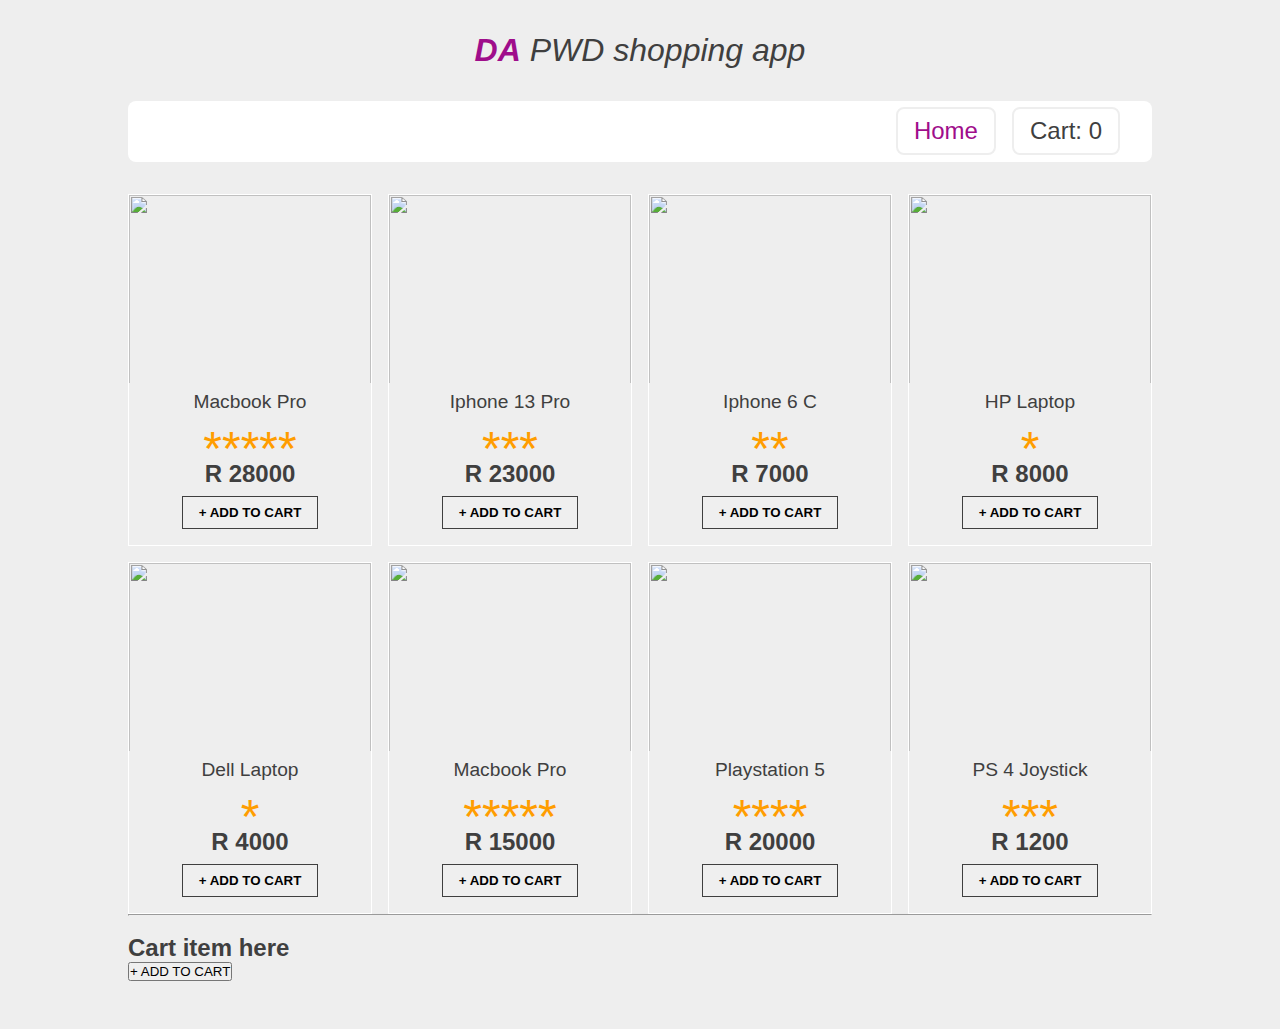
==== index.html @ 8579a852 "added new button" ====
<!DOCTYPE html>
<html lang="en">
  <head>
    <meta charset="UTF-8" />
    <meta http-equiv="X-UA-Compatible" content="IE=edge" />
    <meta name="viewport" content="width=device-width, initial-scale=1.0" />
    <link rel="stylesheet" href="style.css" />
    <title>Document</title>
  </head>
  <body>
    <!--LOGO-->
    <div class="logo"><span>DA</span> PWD shopping app</div>

    <div class="container">
      <!--NAVBAR-->
      <nav>
        <a href="./index.html" class="active">Home</a>
        <a href="#">Cart: <span>0</span></a>
      </nav>

      <!--PRODUCTS SECTION-->
      <section class="products" id="productsEl">
        <div class="product">
          <div class="product__img">
            <img
              src="https://www.istore.co.za/media/catalog/product/m/a/macbook_pro_space_grey-1_2.png?format=jpeg"
              alt=""
            />
          </div>

          <div class="product__name">Computer</div>
          <div class="product__rate">
            <span>*</span><span>*</span><span>*</span><span>*</span>
          </div>
          <div class="product__price">R <span>2000</span></div>
          <button onclick="addNew()">+ ADD TO CART</button>
        </div>
      </section>
      <hr>
      <br>
      <h2>Cart item here</h2>
      <button>+ ADD TO CART</button>
    </div>

    <!--JAVASCRIPT-->
    <script src="./script.js"></script>
  </body>
</html>
---- style.css ----
/* DEFAULT CSS variables *********/
:root {
  --bodyBg: #eee;
  --white: #fff;
  --bodyColor: rgb(63, 63, 63);
  --primary: rgb(159, 13, 139);
  --transition: ease-in-out 300ms;
  --gold: rgb(255, 157, 0);
}

/* RESET general style ************/
* {
  margin: 0;
  padding: 0;
  box-sizing: border-box;
  font-family: sans-serif;
  text-align: none;
  list-style: none;
}

body {
  background-color: var(--bodyBg);
  color: var(--bodyColor);
  padding-bottom: 3rem;
}

/* CONTAINER **********************/
.container {
  width: 90%;
  margin: 0 auto;
}

/* LOGO section *******************/
.logo {
  text-align: center;
  margin: 1rem;
  font-size: 1.5rem;
  font-style: italic;
}

.logo span {
  color: var(--primary);
  font-weight: bolder;
  font-family: sans-serif;
}

/* NAVIGATION ********************/
nav {
  display: flex;
  justify-content: center;
  align-items: center;
  gap: .5rem;
  background: var(--white);
  padding: 0.4rem;
  border-radius: 0.5rem;
}

nav a {
  text-decoration: none;
  color: var(--bodyColor);
  border: solid 2px var(--bodyBg);
  font-size: 1.2rem;
  cursor: pointer;
  padding: 0.3rem .5rem;
  border-radius: 0.5rem;
  transition: var(--transition);
}

nav a:hover {
  border: solid 2px var(--primary);
}

a,
.active {
  color: var(--primary);
}

/* PRODUCT IN HOME PAGE **********/
.products {
  padding-top: 1rem;
  display: grid;
  grid-template-columns: repeat(2, 1fr);
  gap: 1rem;
}

.product {
  width: 100%;
  height: 22rem;
  padding-bottom: 1rem;
  overflow: hidden;
  display: flex;
  flex-direction: column;
  align-items: center;
  justify-content: space-between;
  gap: 0.3rem;
  border: solid 1px var(--white);
  transition: var(--transition);
}

.product:hover {
  transform: scale(1.04);
  -webkit-box-shadow: 0px 10px 13px -7px #000000,
    -50px -50px 0px -30px rgba(0, 0, 0, 0);
  box-shadow: 0px 10px 13px -7px #000000, -50px -50px 0px -30px rgba(0, 0, 0, 0);
}
.product .product__img {
  width: 100%;
  height: 10rem;
  overflow: hidden;
}
.product img {
  width: 100%;
  height: 10rem;
  object-fit: cover;
  transition: var(--transition);
}

.product img:hover {
  transform: scale(1.1);
}

.product .product__name {
  font-size: 1rem;
}

.product .product__price {
  font-size: 1.3rem;
  font-weight: bold;
  margin-top: -1.5rem;
}

.product .product__rate {
  font-size: 3rem;
  color: var(--gold);
  cursor: pointer;
}

.product button {
  padding: 0.5rem 1rem;
  cursor: pointer;
  font-weight: bold;
  border: solid 1px var(--bodyColor);
  transition: var(--transition);
}

.product button:hover {
  background-color: var(--primary);
  color: var(--white);
  transform: scale(1.04);
  border: solid 1px var(--primary);
  -webkit-box-shadow: 0px 10px 13px -7px #000000,
    -50px -50px 0px -30px rgba(0, 0, 0, 0);
  box-shadow: 0px 10px 13px -7px #000000, -50px -50px 0px -30px rgba(0, 0, 0, 0);
}

/* ***/
@media (min-width: 768px) {
  /* CONTAINER **********************/
  .container {
    width: 80%;
    margin: 0 auto;
  }

  /* LOGO section *******************/
  .logo {
    text-align: center;
    margin: 2rem;
    font-size: 2rem;
    font-style: italic;
  }

  .logo span {
    color: var(--primary);
    font-weight: bolder;
    font-family: sans-serif;
  }

  /* NAVIGATION ********************/
  nav {
    display: flex;
    justify-content: flex-end;
    align-items: center;
    gap: 1rem;
    background: var(--white);
    padding: 0.4rem 2rem;
    border-radius: 0.5rem;
  }

  nav a {
    text-decoration: none;
    color: var(--bodyColor);
    border: solid 2px var(--bodyBg);
    font-size: 1.5rem;
    cursor: pointer;
    padding: 0.5rem 1rem;
    border-radius: 0.5rem;
    transition: var(--transition);
  }

  nav a:hover {
    border: solid 2px var(--primary);
  }

  a,
  .active {
    color: var(--primary);
  }

  /* PRODUCT IN HOME PAGE **********/
  .products {
    padding-top: 2rem;
    display: grid;
    grid-template-columns: repeat(4, 1fr);
    gap: 1rem;
  }

  .product {
    width: 100%;
    height: 22rem;
    padding-bottom: 1rem;
    overflow: hidden;
    display: flex;
    flex-direction: column;
    align-items: center;
    justify-content: space-between;
    gap: 0.5rem;
    border: solid 1px var(--white);
    transition: var(--transition);
  }

  .product:hover {
    transform: scale(1.04);
    -webkit-box-shadow: 0px 10px 13px -7px #000000,
      -50px -50px 0px -30px rgba(0, 0, 0, 0);
    box-shadow: 0px 10px 13px -7px #000000,
      -50px -50px 0px -30px rgba(0, 0, 0, 0);
  }
  .product .product__img {
    width: 100%;
    height: 12rem;
    overflow: hidden;
  }
  .product img {
    width: 100%;
    height: 12rem;
    object-fit: cover;
    transition: var(--transition);
  }

  .product img:hover {
    transform: scale(1.1);
  }

  .product .product__name {
    font-size: 1.2rem;
  }

  .product .product__price {
    font-size: 1.5rem;
    font-weight: bold;
    margin-top: -1.5rem;
  }

  .product .product__rate {
    font-size: 3rem;
    color: var(--gold);
    cursor: pointer;
  }

  .product button {
    padding: 0.5rem 1rem;
    cursor: pointer;
    font-weight: bold;
    border: solid 1px var(--bodyColor);
    transition: var(--transition);
  }

  .addNew{
    height: 500px;
    width: 200px;
  }
  .product button:hover {
    background-color: var(--primary);
    color: var(--white);
    transform: scale(1.04);
    border: solid 1px var(--primary);
    -webkit-box-shadow: 0px 10px 13px -7px #000000,
      -50px -50px 0px -30px rgba(0, 0, 0, 0);
    box-shadow: 0px 10px 13px -7px #000000,
      -50px -50px 0px -30px rgba(0, 0, 0, 0);
  }

  nav a {
    text-decoration: none;
    color: var(--bodyColor);
    border: solid 2px var(--bodyBg);
    font-size: 1.5rem;
    cursor: pointer;
    padding: 0.5rem 1rem;
    border-radius: 0.5rem;
    transition: var(--transition);
  }
}
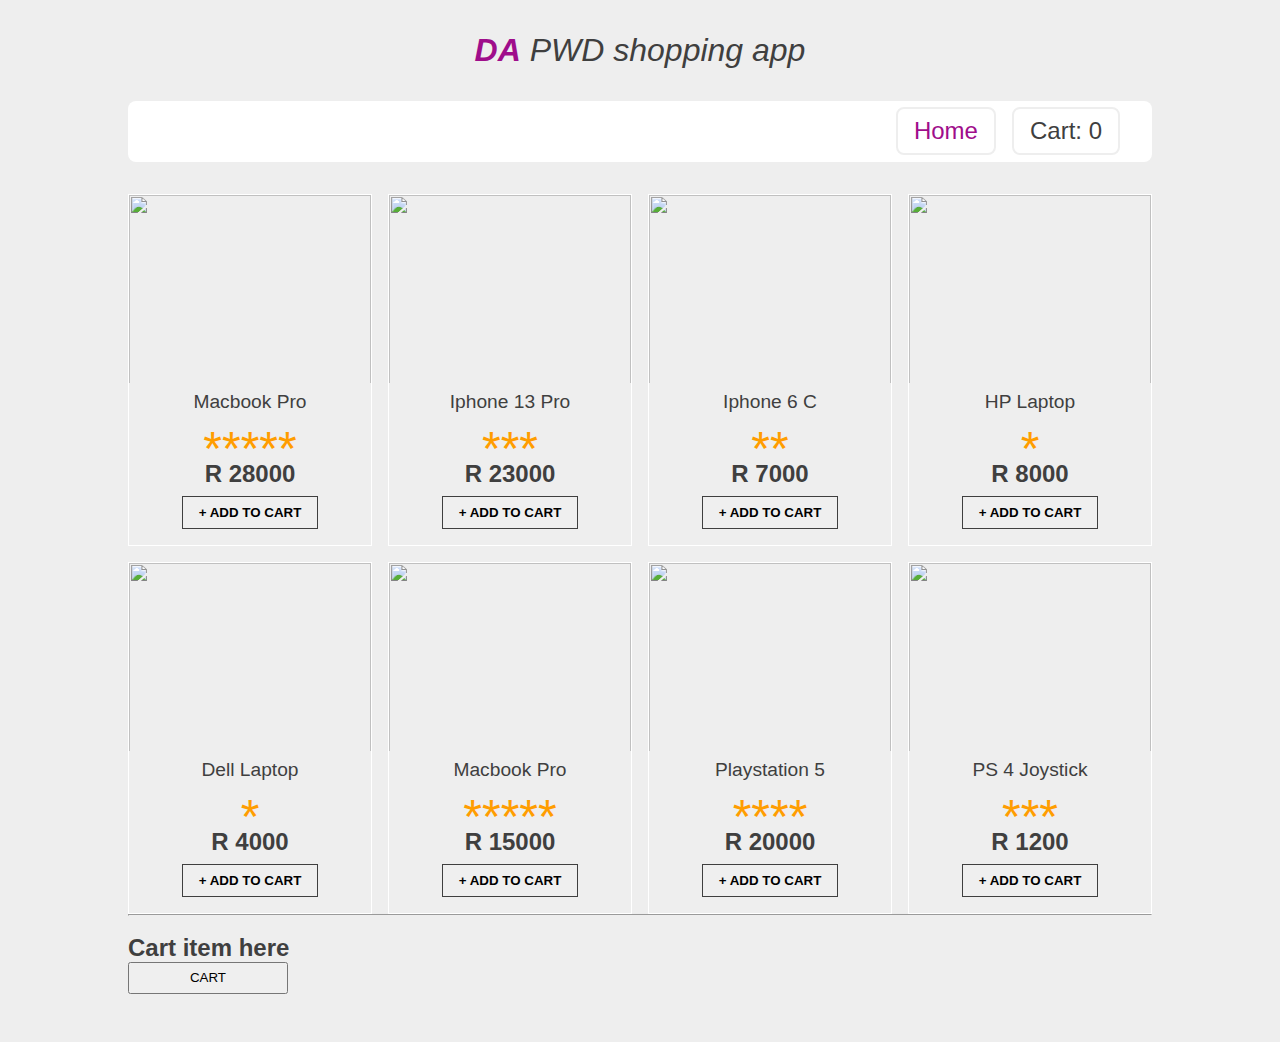
==== commit 2f77dea4: "added count for num" ====
--- a/index.html
+++ b/index.html
@@ -15,11 +15,11 @@
       <!--NAVBAR-->
       <nav>
         <a href="./index.html" class="active">Home</a>
-        <a href="#">Cart: <span>0</span></a>
+        <a href="cart.html">Cart: <span id="countId">0</span></a>
       </nav>
 
       <!--PRODUCTS SECTION-->
-      <section class="products" id="productsEl">
+      <section class="products" id="products">
         <div class="product">
           <div class="product__img">
             <img
@@ -33,13 +33,13 @@
             <span>*</span><span>*</span><span>*</span><span>*</span>
           </div>
           <div class="product__price">R <span>2000</span></div>
-          <button onclick="addNew()">+ ADD TO CART</button>
+          <button onclick="addshow()">+ ADD TO CART</button>
         </div>
       </section>
       <hr>
       <br>
       <h2>Cart item here</h2>
-      <button>+ ADD TO CART</button>
+      <button id="cartBtn">CART</button>
     </div>
 
     <!--JAVASCRIPT-->
--- a/style.css
+++ b/style.css
@@ -300,4 +300,9 @@
     border-radius: 0.5rem;
     transition: var(--transition);
   }
-}
+
+#cartBtn {
+  width: 10rem;
+  height: 2rem;
+}
+}
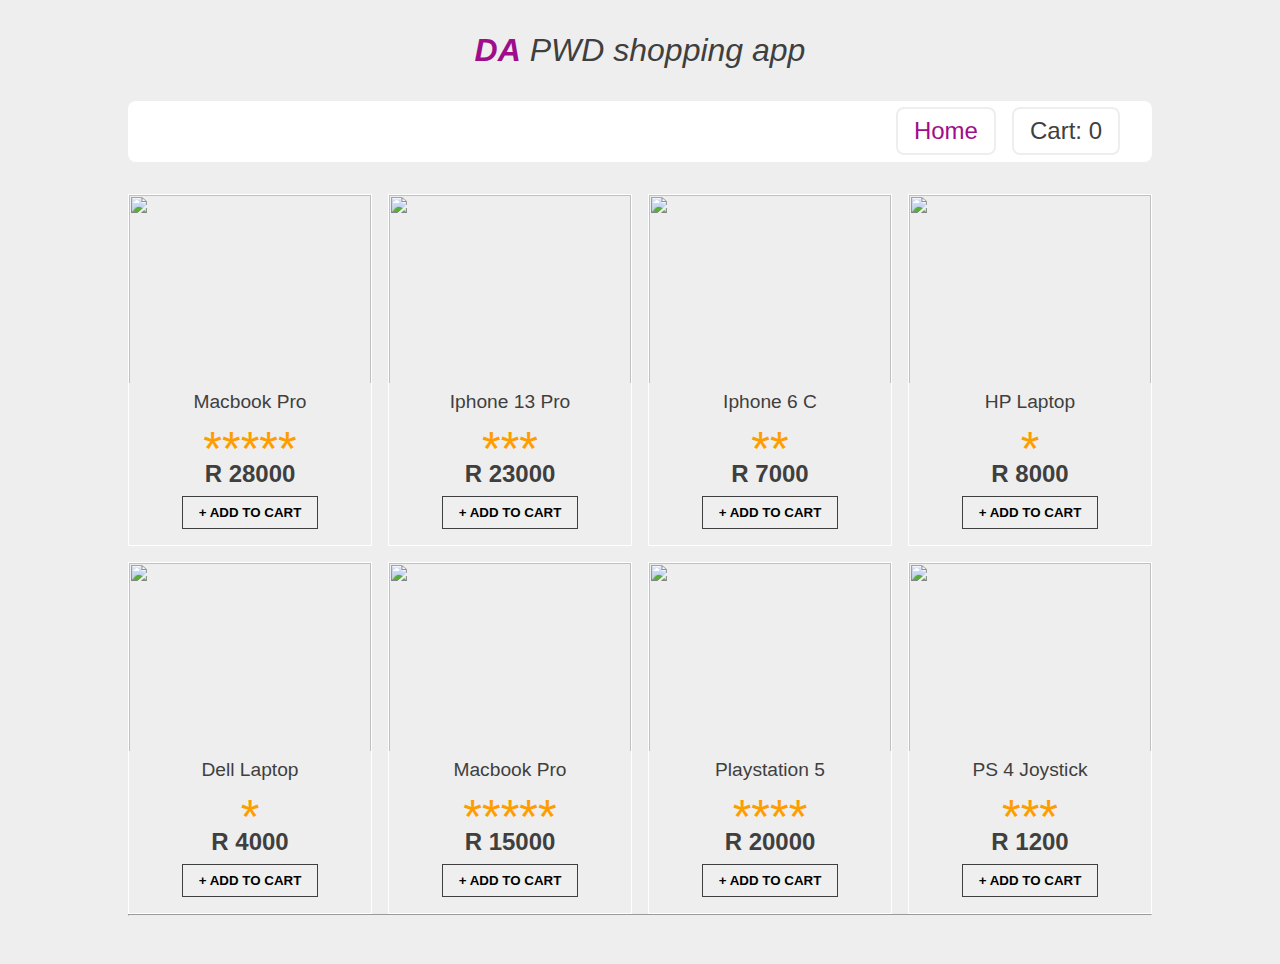
==== commit b7d5e272: "added count cart" ====
--- a/index.html
+++ b/index.html
@@ -15,7 +15,7 @@
       <!--NAVBAR-->
       <nav>
         <a href="./index.html" class="active">Home</a>
-        <a href="cart.html">Cart: <span id="countId">0</span></a>
+        <a href="cart.html">Cart: <span id="count">0</span></a>
       </nav>
 
       <!--PRODUCTS SECTION-->
@@ -33,13 +33,10 @@
             <span>*</span><span>*</span><span>*</span><span>*</span>
           </div>
           <div class="product__price">R <span>2000</span></div>
-          <button onclick="addshow()">+ ADD TO CART</button>
+          <button onclick="displayId()">+ ADD TO CART</button>
         </div>
       </section>
       <hr>
-      <br>
-      <h2>Cart item here</h2>
-      <button id="cartBtn">CART</button>
     </div>
 
     <!--JAVASCRIPT-->
--- a/style.css
+++ b/style.css
@@ -300,7 +300,7 @@
     border-radius: 0.5rem;
     transition: var(--transition);
   }
-
+ 
 #cartBtn {
   width: 10rem;
   height: 2rem;
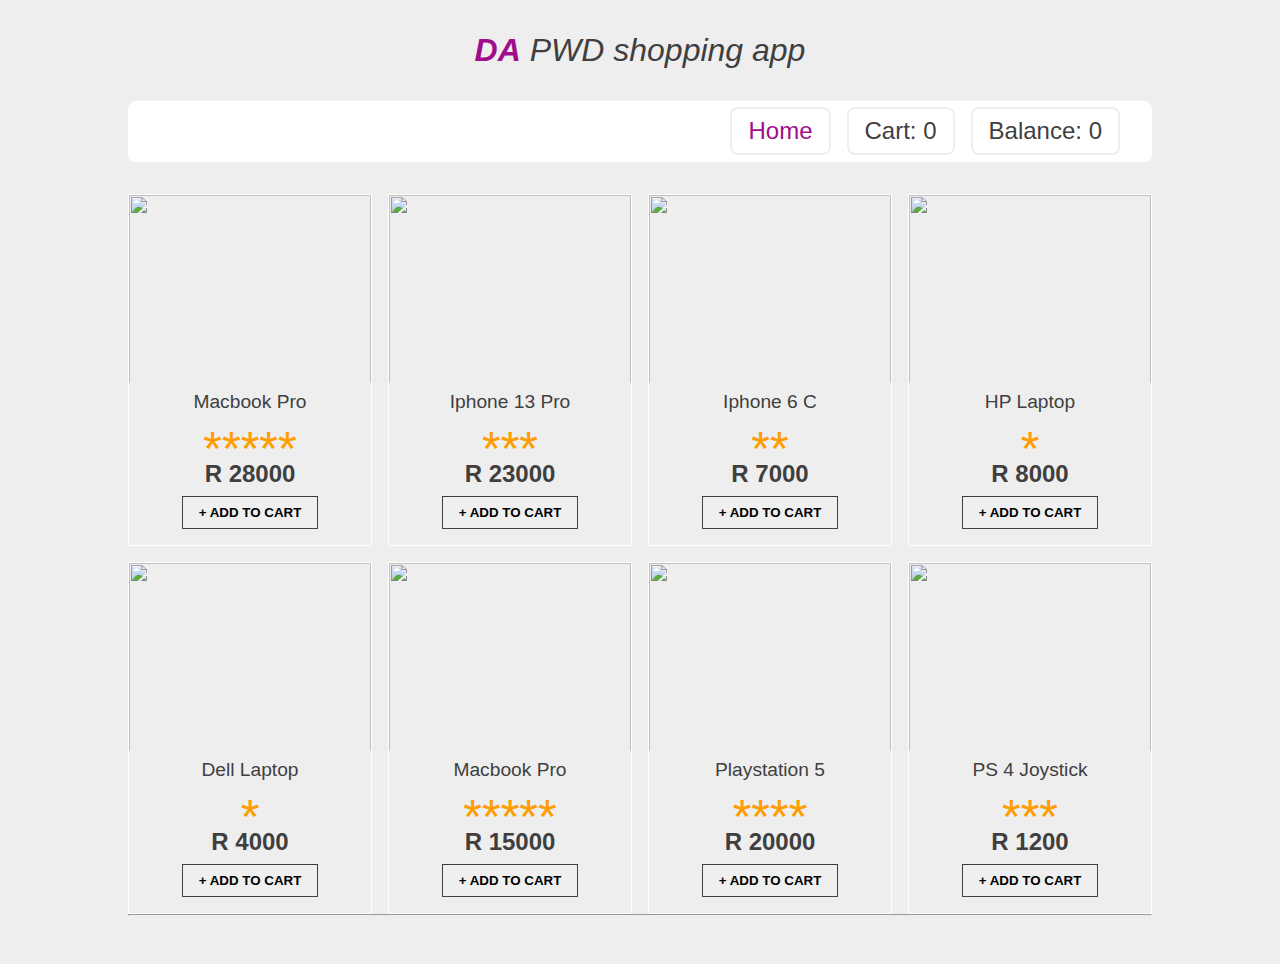
==== commit 0a73280f: "added the productts for count" ====
--- a/index.html
+++ b/index.html
@@ -16,6 +16,7 @@
       <nav>
         <a href="./index.html" class="active">Home</a>
         <a href="cart.html">Cart: <span id="count">0</span></a>
+        <a href="cart.html">Balance: <span id="total">0</span></a>
       </nav>
 
       <!--PRODUCTS SECTION-->
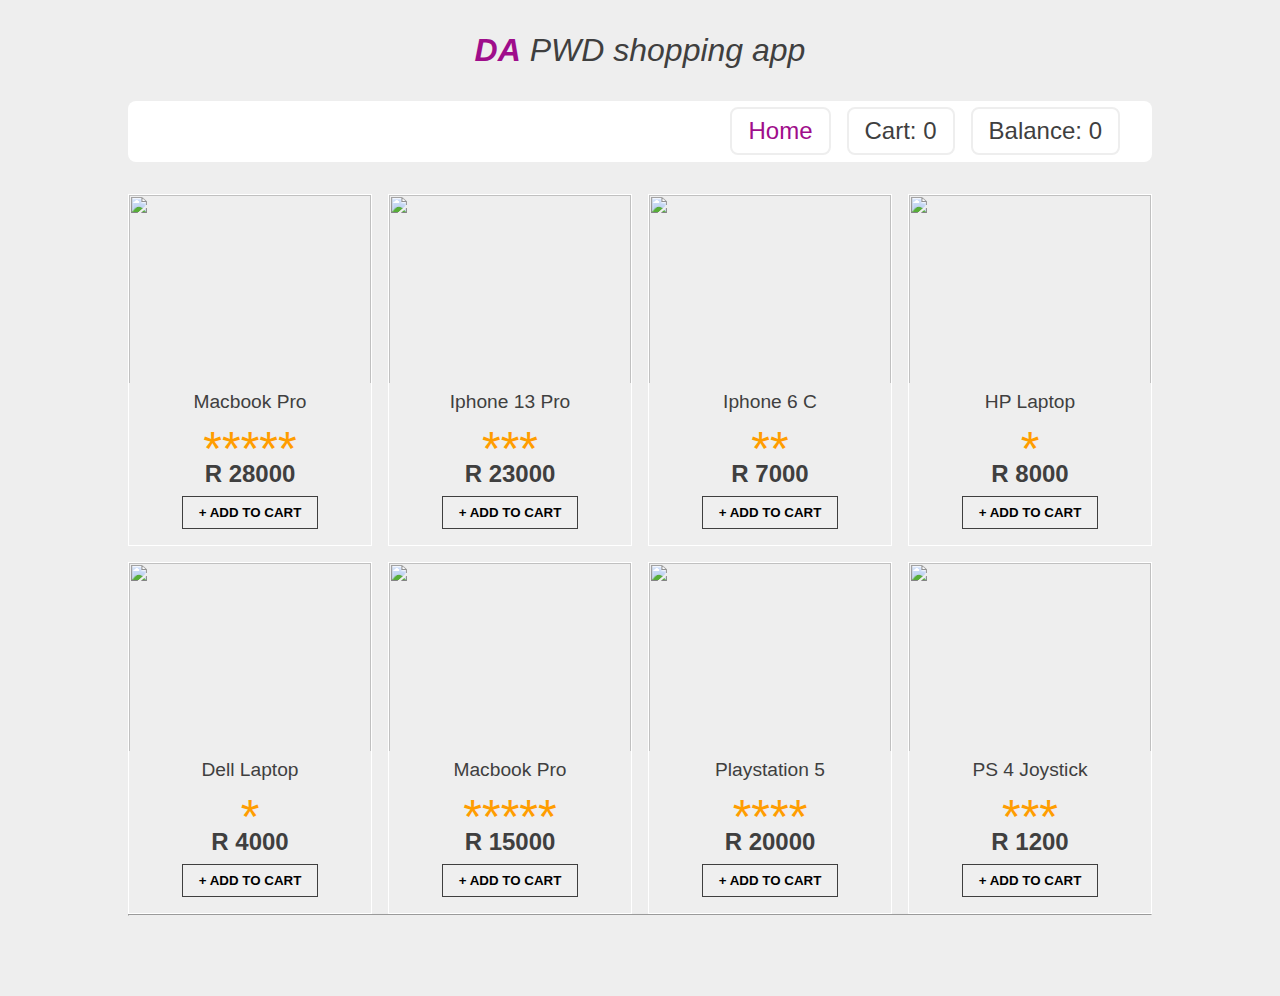
==== commit 09d3ea4a: "added total" ====
--- a/index.html
+++ b/index.html
@@ -16,7 +16,7 @@
       <nav>
         <a href="./index.html" class="active">Home</a>
         <a href="cart.html">Cart: <span id="count">0</span></a>
-        <a href="cart.html">Balance: <span id="total">0</span></a>
+        <a href="cart.html">Balance: <span id="totalpicture">0</span></a>
       </nav>
 
       <!--PRODUCTS SECTION-->
@@ -38,6 +38,7 @@
         </div>
       </section>
       <hr>
+      <div class="products" id="show"></div>
     </div>
 
     <!--JAVASCRIPT-->
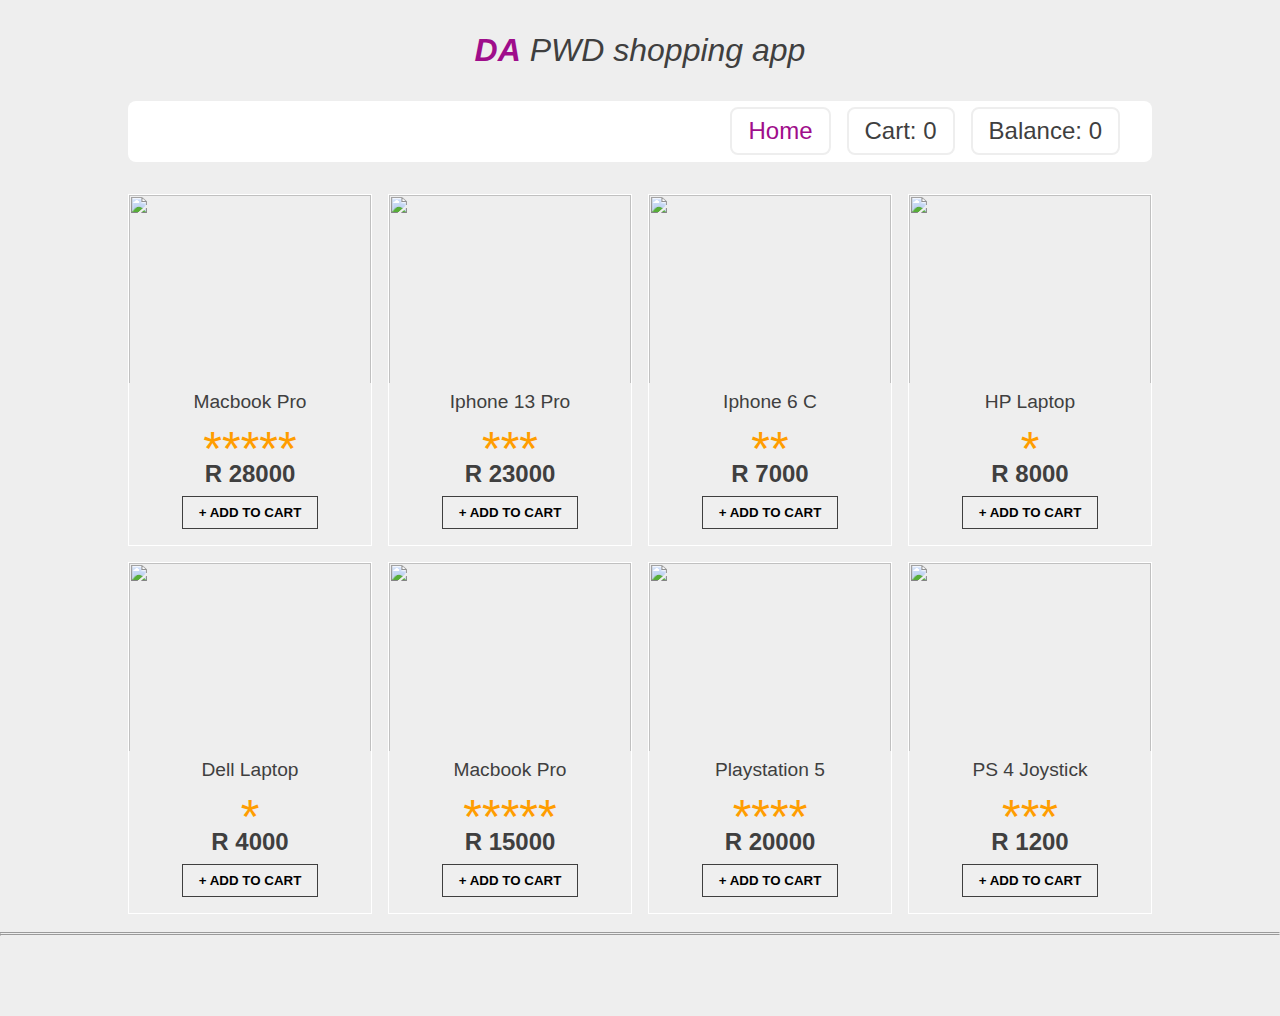
==== commit 9b615e48: "added button the display" ====
--- a/index.html
+++ b/index.html
@@ -36,11 +36,12 @@
           <div class="product__price">R <span>2000</span></div>
           <button onclick="displayId()">+ ADD TO CART</button>
         </div>
+      </div>
       </section>
-      <hr>
-      <div class="products" id="show"></div>
-    </div>
-
+      <br>
+      <hr><hr>
+      <div class="container"></div>
+    <div class="products" id="imagid"></div>
     <!--JAVASCRIPT-->
     <script src="./script.js"></script>
   </body>
